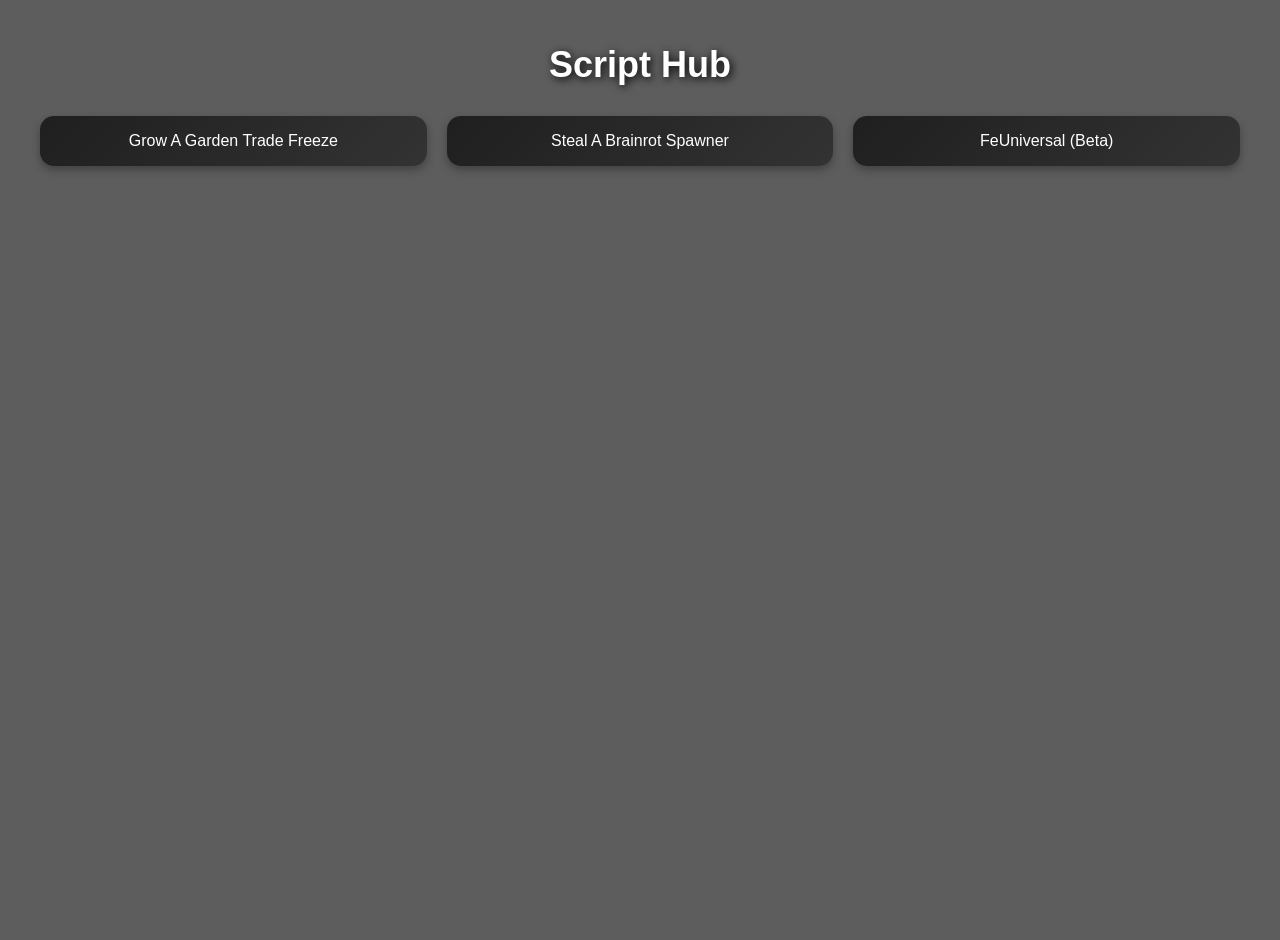
==== RobloxScriptsWebsite/ScriptPage.html @ b94b4398 "Update and rename index.html to ScriptPage.html" ====
<!DOCTYPE html>
<html lang="en">
<head>
    <meta charset="UTF-8">
    <meta name="viewport" content="width=device-width, initial-scale=1.0">
    <title>Script Hub</title>
    <link rel="stylesheet" href="style.css">
</head>
<body>
    <h1>Script Hub</h1>

    <div class="buttons-container"></div>

    <div id="toast">Copied!</div>

    <script src="scripts.js"></script>
</body>
</html>
---- RobloxScriptsWebsite/style.css ----
/* General Body */
body {
    margin: 0;
    font-family: Arial, sans-serif;
    /* Static black-to-white gradient from top to bottom */
    background: linear-gradient(to bottom, #000000, #ffffff);
    color: #fff;
    min-height: 100vh;
    display: flex;
    flex-direction: column;
    align-items: center;
    padding: 20px;
    scroll-behavior: smooth;
}

/* Heading */
h1 {
    margin-bottom: 30px;
    font-weight: bold;
    font-size: 36px;
    text-shadow: 2px 2px 8px #000;
}

/* Buttons Container */
.buttons-container {
    display: flex;
    flex-wrap: wrap;
    justify-content: center;
    gap: 20px;
    width: 100%;
    max-width: 1200px;
}

/* Script Buttons */
.script-button {
    background: linear-gradient(135deg, #1f1f1f, #333);
    border: none;
    padding: 16px 20px;
    border-radius: 14px;
    box-shadow: 0 4px 8px rgba(0,0,0,0.3);
    cursor: pointer;
    color: #fff;
    font-size: 16px;
    transition: transform 0.2s, box-shadow 0.2s;
    flex: 1 1 calc(33.33% - 40px); /* 3 per row */
    max-width: 400px;
    min-width: 220px;
    text-align: center;
    display: flex;
    align-items: center;
    justify-content: center;
    word-wrap: break-word;
}

.script-button:hover {
    transform: translateY(-3px);
    box-shadow: 0 6px 12px rgba(0,0,0,0.4);
}

/* Toast Notification */
#toast {
    position: fixed;
    bottom: 20px;
    right: 20px;
    background: #2ecc71;
    color: #fff;
    padding: 12px 22px;
    border-radius: 8px;
    box-shadow: 0 4px 8px rgba(0,0,0,0.3);
    opacity: 0;
    pointer-events: none;
    transition: opacity 0.4s;
}

/* Responsive Adjustments */
@media (max-width: 900px) {
    .script-button {
        flex: 1 1 calc(50% - 20px); /* 2 per row */
    }
}

@media (max-width: 600px) {
    .script-button {
        flex: 1 1 100%; /* 1 per row */
    }
}
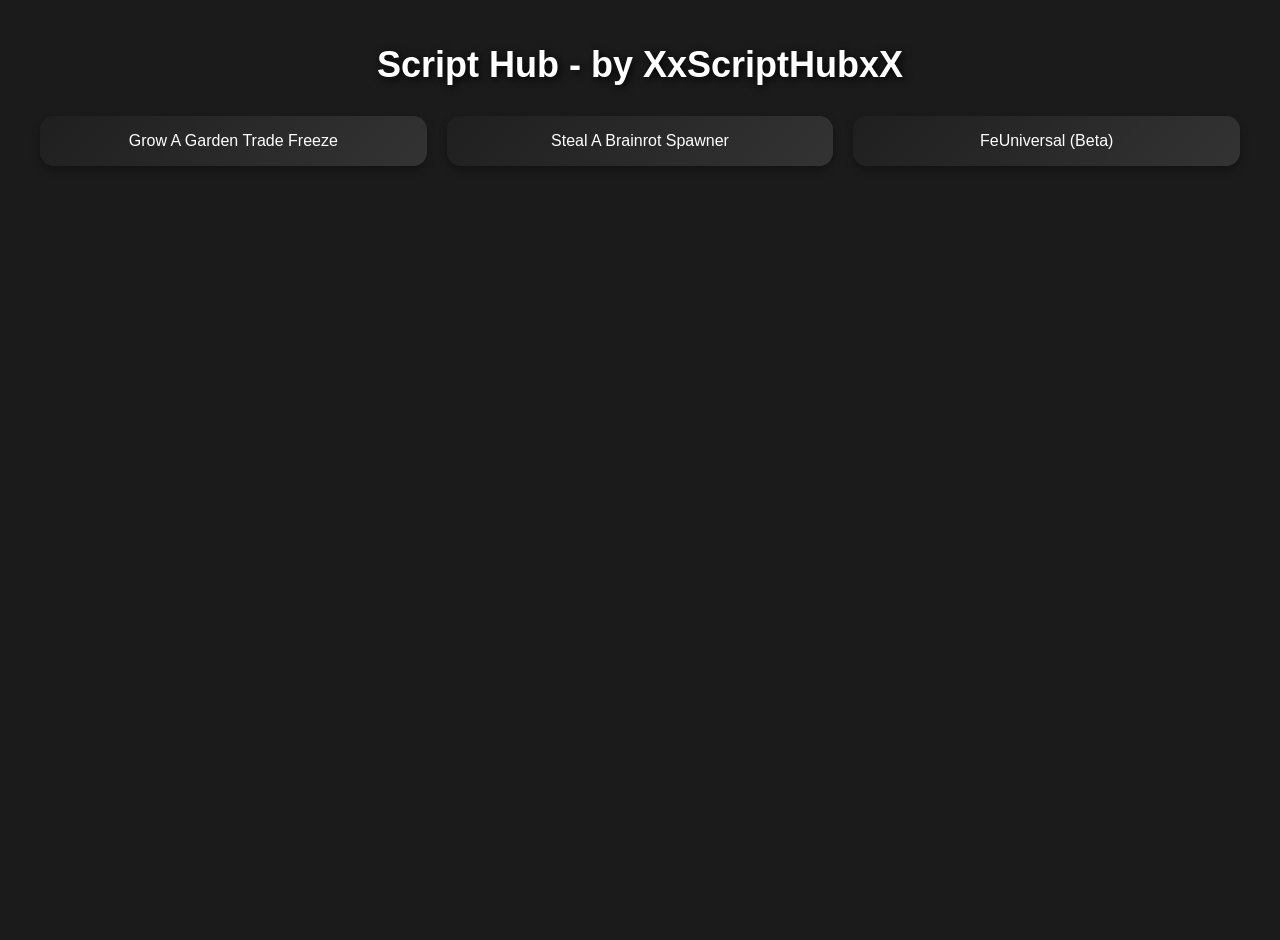
==== commit 4a55103e: "Update ScriptPage.html" ====
--- a/RobloxScriptsWebsite/ScriptPage.html
+++ b/RobloxScriptsWebsite/ScriptPage.html
@@ -3,11 +3,11 @@
 <head>
     <meta charset="UTF-8">
     <meta name="viewport" content="width=device-width, initial-scale=1.0">
-    <title>Script Hub</title>
+    <title>Script Hub - by XxScriptHubxX</title>
     <link rel="stylesheet" href="style.css">
 </head>
 <body>
-    <h1>Script Hub</h1>
+    <h1>Script Hub - by XxScriptHubxX</h1>
 
     <div class="buttons-container"></div>
 
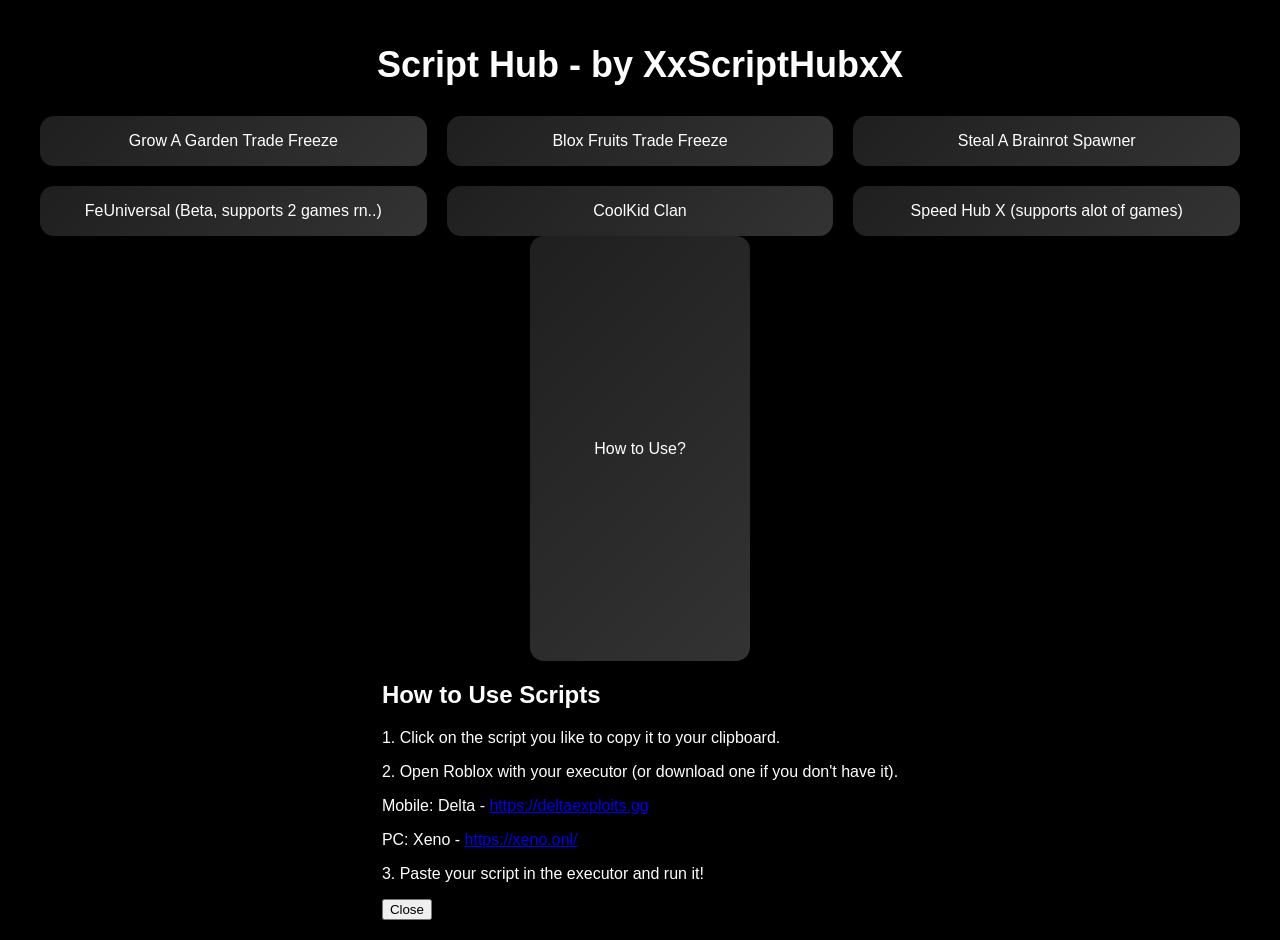
==== commit 90b4640a: "Update ScriptPage.html" ====
--- a/RobloxScriptsWebsite/ScriptPage.html
+++ b/RobloxScriptsWebsite/ScriptPage.html
@@ -11,6 +11,20 @@
 
     <div class="buttons-container"></div>
 
+    <!-- How to Use Button -->
+    <button id="howToUseButton" class="script-button side-button">How to Use?</button>
+
+    <!-- How to Use Menu -->
+    <div id="howToUseMenu">
+        <h2>How to Use Scripts</h2>
+        <p>1. Click on the script you like to copy it to your clipboard.</p>
+        <p>2. Open Roblox with your executor (or download one if you don't have it).</p>
+        <p>Mobile: Delta - <a href="https://deltaexploits.gg" target="_blank">https://deltaexploits.gg</a></p>
+        <p>PC: Xeno - <a href="https://xeno.onl/" target="_blank">https://xeno.onl/</a></p>
+        <p>3. Paste your script in the executor and run it!</p>
+        <button id="closeMenuButton">Close</button>
+    </div>
+
     <div id="toast">Copied!</div>
 
     <script src="scripts.js"></script>
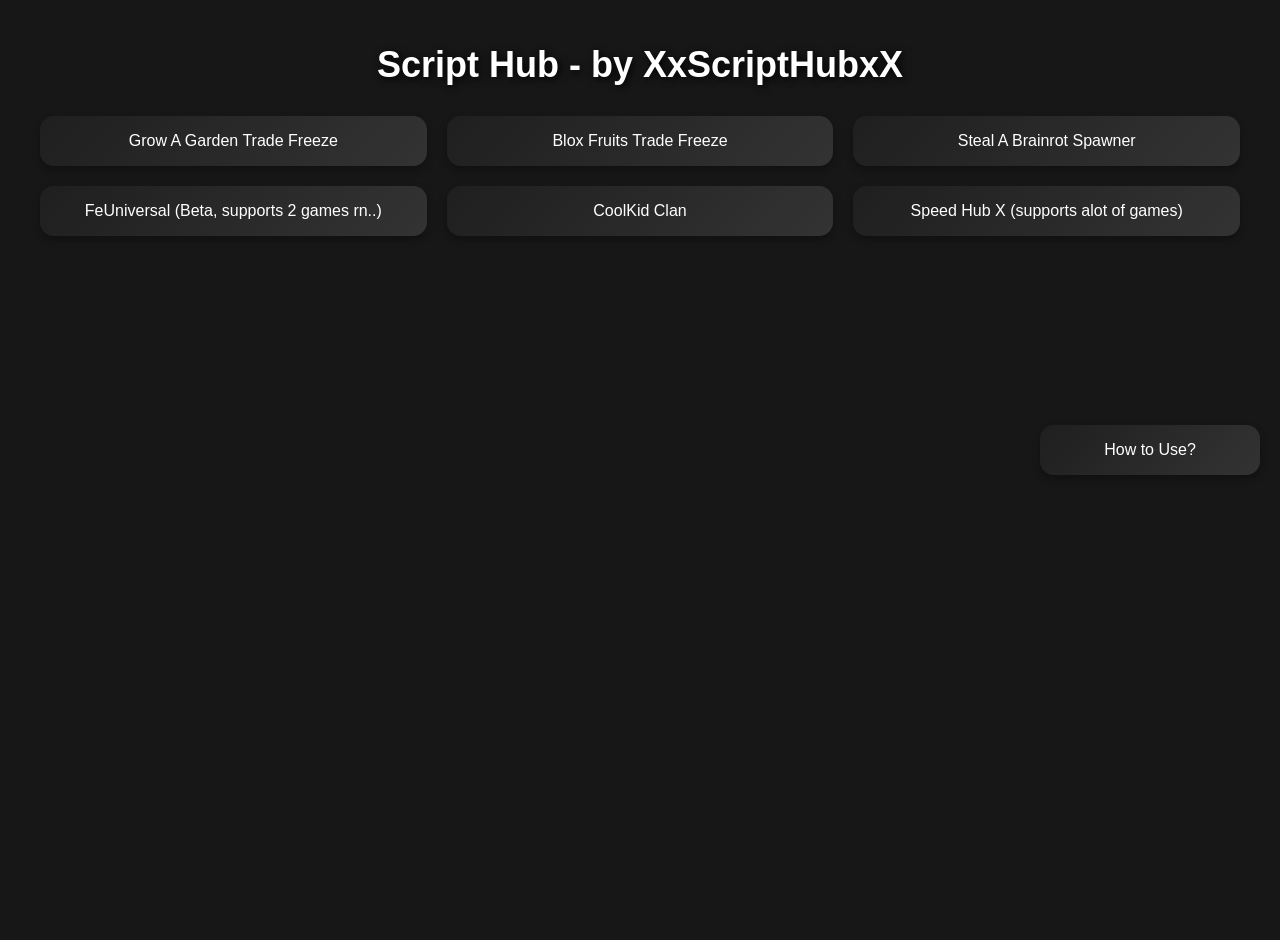
==== commit 354697b4: "Update ScriptPage.html" ====
--- a/RobloxScriptsWebsite/ScriptPage.html
+++ b/RobloxScriptsWebsite/ScriptPage.html
@@ -15,17 +15,19 @@
     <button id="howToUseButton" class="script-button side-button">How to Use?</button>
 
     <!-- How to Use Menu -->
-    <div id="howToUseMenu">
+    <div id="howToUseMenu" style="display:none; position:fixed; top:50%; left:50%; transform:translate(-50%, -50%);
+    background:#222; color:#fff; padding:20px; border-radius:12px; box-shadow:0 4px 12px rgba(0,0,0,0.5); max-width:350px; z-index:9999;">
         <h2>How to Use Scripts</h2>
         <p>1. Click on the script you like to copy it to your clipboard.</p>
         <p>2. Open Roblox with your executor (or download one if you don't have it).</p>
-        <p>Mobile: Delta - <a href="https://deltaexploits.gg" target="_blank">https://deltaexploits.gg</a></p>
-        <p>PC: Xeno - <a href="https://xeno.onl/" target="_blank">https://xeno.onl/</a></p>
+        <p>Mobile: Delta - <a href="https://deltaexploits.gg" target="_blank" style="color:#00f;">https://deltaexploits.gg</a></p>
+        <p>PC: Xeno - <a href="https://xeno.onl/" target="_blank" style="color:#00f;">https://xeno.onl/</a></p>
         <p>3. Paste your script in the executor and run it!</p>
-        <button id="closeMenuButton">Close</button>
+        <button id="closeMenuButton" style="margin-top:10px; padding:6px 12px; border:none; border-radius:8px; cursor:pointer;">Close</button>
     </div>
 
-    <div id="toast">Copied!</div>
+    <div id="toast" style="position:fixed; bottom:20px; left:50%; transform:translateX(-50%);
+    background:#333; color:#fff; padding:10px 20px; border-radius:8px; opacity:0; transition:opacity 0.3s; z-index:9999;">Copied!</div>
 
     <script src="scripts.js"></script>
 </body>
--- a/RobloxScriptsWebsite/style.css
+++ b/RobloxScriptsWebsite/style.css
@@ -2,7 +2,6 @@
 body {
     margin: 0;
     font-family: Arial, sans-serif;
-    /* Static black-to-white gradient from top to bottom */
     background: linear-gradient(to bottom, #000000, #ffffff);
     color: #fff;
     min-height: 100vh;
@@ -57,6 +56,65 @@
     box-shadow: 0 6px 12px rgba(0,0,0,0.4);
 }
 
+/* How to Use Side Button */
+.side-button {
+    position: fixed;
+    right: 20px;
+    top: 50%;
+    transform: translateY(-50%);
+    z-index: 999;
+}
+
+@media (max-width: 768px) {
+    .side-button {
+        position: fixed;
+        bottom: 20px;
+        right: 50%;
+        transform: translateX(50%);
+        top: auto;
+    }
+}
+
+/* How to Use Menu */
+#howToUseMenu {
+    display: none;
+    position: fixed;
+    top: 50%;
+    left: 50%;
+    transform: translate(-50%, -50%);
+    background: #222;
+    padding: 25px;
+    border-radius: 16px;
+    max-width: 400px;
+    color: #fff;
+    box-shadow: 0 8px 20px rgba(0,0,0,0.5);
+    z-index: 1000;
+    text-align: left;
+}
+
+#howToUseMenu h2 {
+    margin-top: 0;
+}
+
+#howToUseMenu a {
+    color: #4da6ff;
+    text-decoration: none;
+}
+
+#howToUseMenu button {
+    margin-top: 15px;
+    background: #1f1f1f;
+    padding: 10px 16px;
+    border: none;
+    border-radius: 10px;
+    color: #fff;
+    cursor: pointer;
+}
+
+#howToUseMenu button:hover {
+    background: #333;
+}
+
 /* Toast Notification */
 #toast {
     position: fixed;
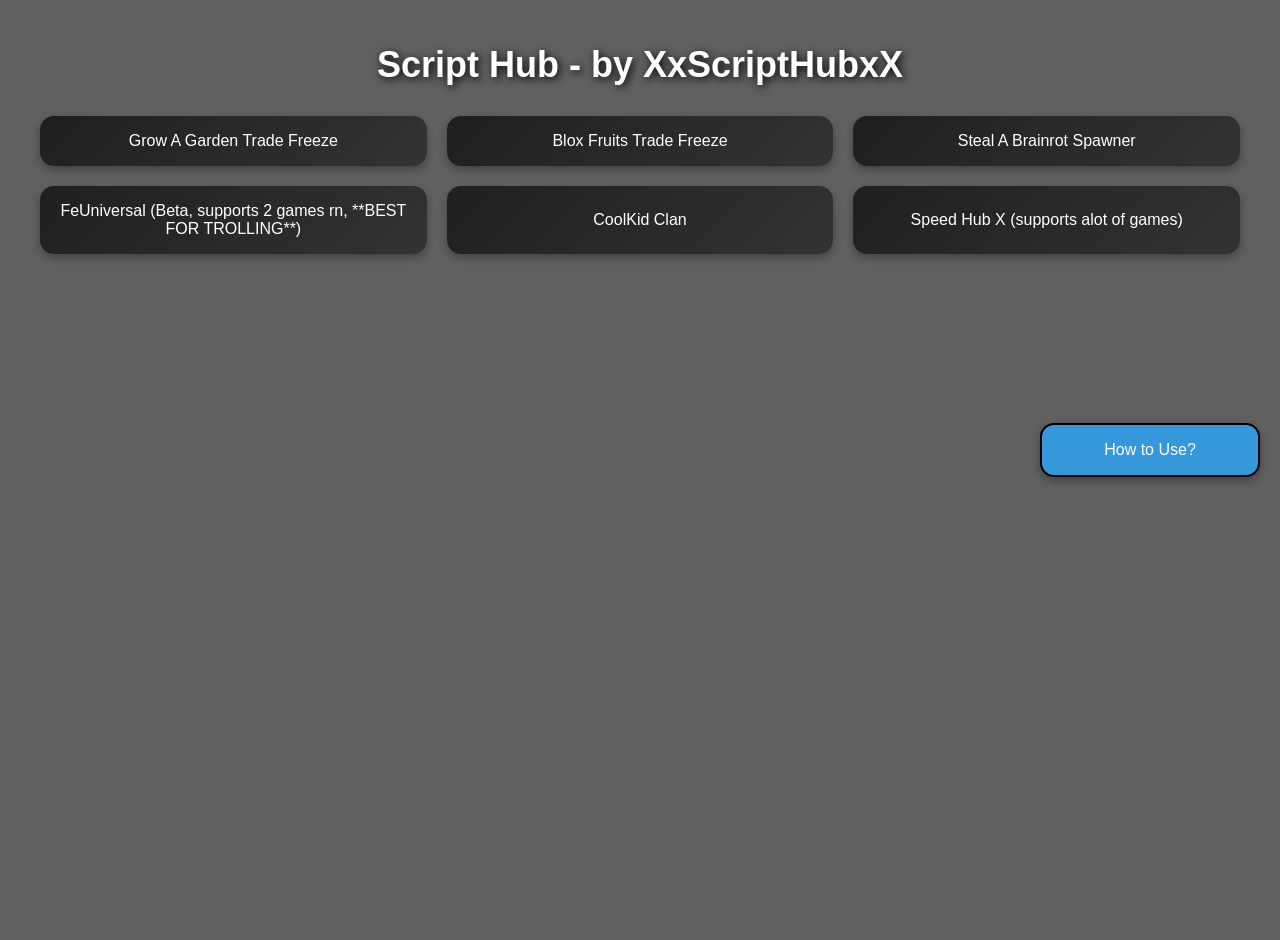
==== commit 69f31543: "Update ScriptPage.html" ====
--- a/RobloxScriptsWebsite/ScriptPage.html
+++ b/RobloxScriptsWebsite/ScriptPage.html
@@ -18,7 +18,7 @@
     <div id="howToUseMenu" style="display:none; position:fixed; top:50%; left:50%; transform:translate(-50%, -50%);
     background:#222; color:#fff; padding:20px; border-radius:12px; box-shadow:0 4px 12px rgba(0,0,0,0.5); max-width:350px; z-index:9999;">
         <h2>How to Use Scripts</h2>
-        <p>1. Click on the script you like to copy it to your clipboard.</p>
+        <p>1. Click on the script you like, to copy it to your clipboard.</p>
         <p>2. Open Roblox with your executor (or download one if you don't have it).</p>
         <p>Mobile: Delta - <a href="https://deltaexploits.gg" target="_blank" style="color:#00f;">https://deltaexploits.gg</a></p>
         <p>PC: Xeno - <a href="https://xeno.onl/" target="_blank" style="color:#00f;">https://xeno.onl/</a></p>
@@ -32,3 +32,4 @@
     <script src="scripts.js"></script>
 </body>
 </html>
+
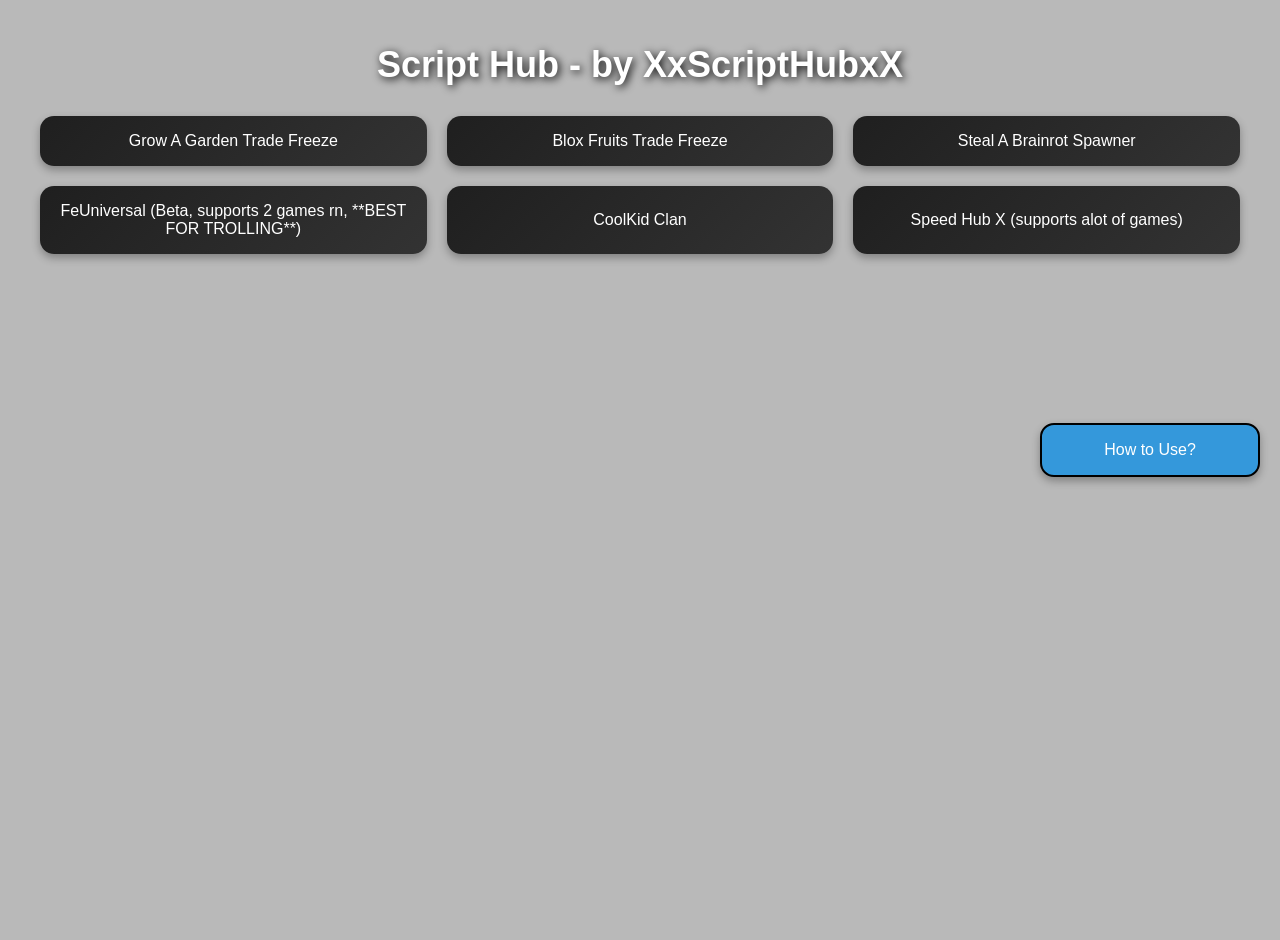
==== commit ef427d10: "Update ScriptPage.html" ====
--- a/RobloxScriptsWebsite/ScriptPage.html
+++ b/RobloxScriptsWebsite/ScriptPage.html
@@ -19,7 +19,7 @@
     background:#222; color:#fff; padding:20px; border-radius:12px; box-shadow:0 4px 12px rgba(0,0,0,0.5); max-width:350px; z-index:9999;">
         <h2>How to Use Scripts</h2>
         <p>1. Click on the script you like, to copy it to your clipboard.</p>
-        <p>2. Open Roblox with your executor (or download one if you don't have it).</p>
+        <p>2. Open Roblox with your executor (or download one if you don't have one already).</p>
         <p>Mobile: Delta - <a href="https://deltaexploits.gg" target="_blank" style="color:#00f;">https://deltaexploits.gg</a></p>
         <p>PC: Xeno - <a href="https://xeno.onl/" target="_blank" style="color:#00f;">https://xeno.onl/</a></p>
         <p>3. Paste your script in the executor and run it!</p>
@@ -33,3 +33,4 @@
 </body>
 </html>
 
+
